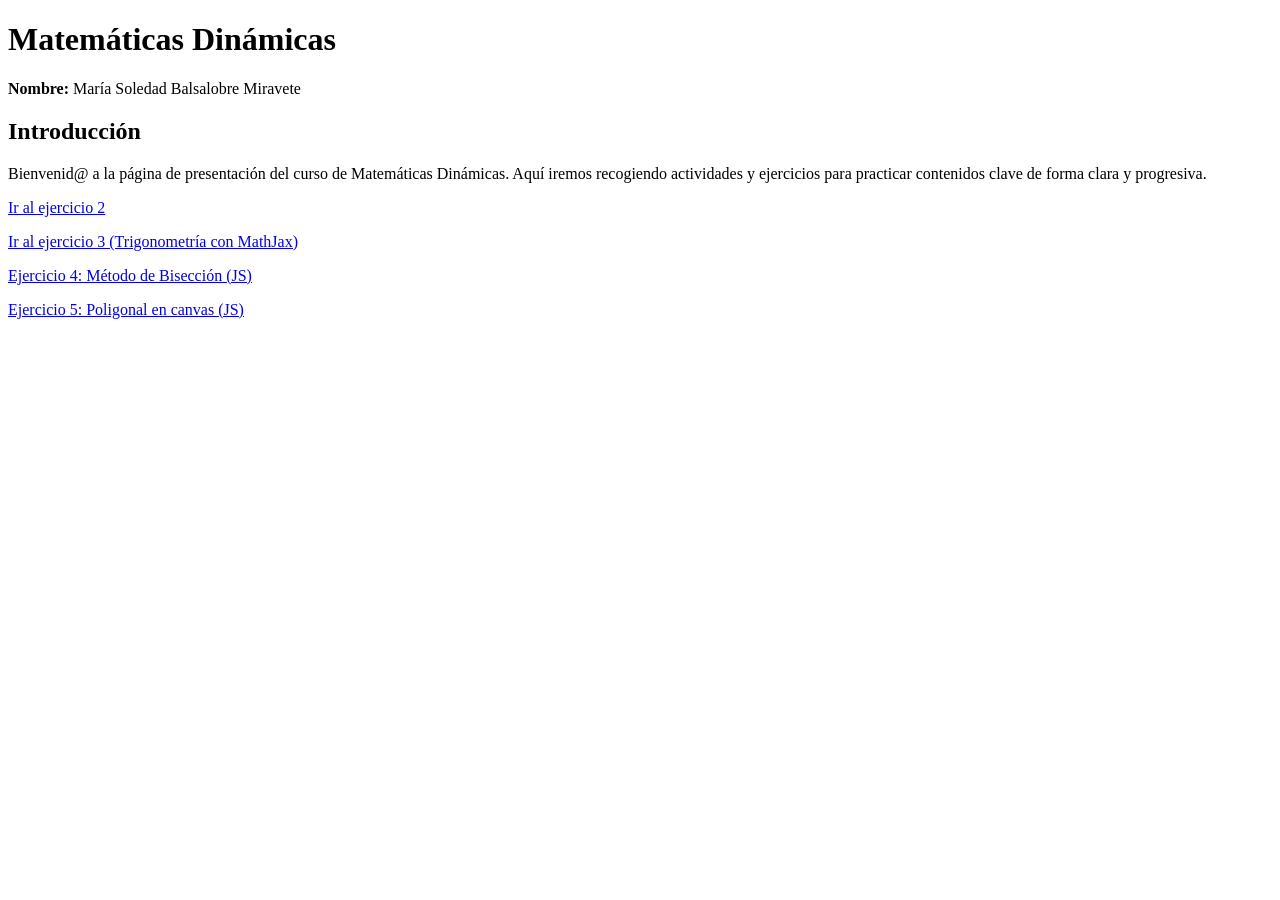
==== index.html @ 4b59027a "Add files via upload" ====
<!DOCTYPE html>
<html lang="es">
<head>
  <meta charset="UTF-8" />
  <meta name="viewport" content="width=device-width, initial-scale=1.0" />
  <title>Matemáticas Dinámicas - Presentación</title>
</head>
<body>
  <h1>Matemáticas Dinámicas</h1>

  <p><strong>Nombre:</strong> María Soledad Balsalobre Miravete</p>

  <h2>Introducción</h2>
  <p>
    Bienvenid@ a la página de presentación del curso de Matemáticas Dinámicas.
    Aquí iremos recogiendo actividades y ejercicios para practicar contenidos clave
    de forma clara y progresiva.
  </p>

  <p>
    <a href="ejercicio2.html">Ir al ejercicio 2</a>
  </p>
<p>
  <a href="ejercicio3.html">Ir al ejercicio 3 (Trigonometría con MathJax)</a>
</p>
<p><a href="Ejercicio4.html">Ejercicio 4: Método de Bisección (JS)</a></p>

<p><a href="ejercicio5.html">Ejercicio 5: Poligonal en canvas (JS)</a></p>
</body>
</html>
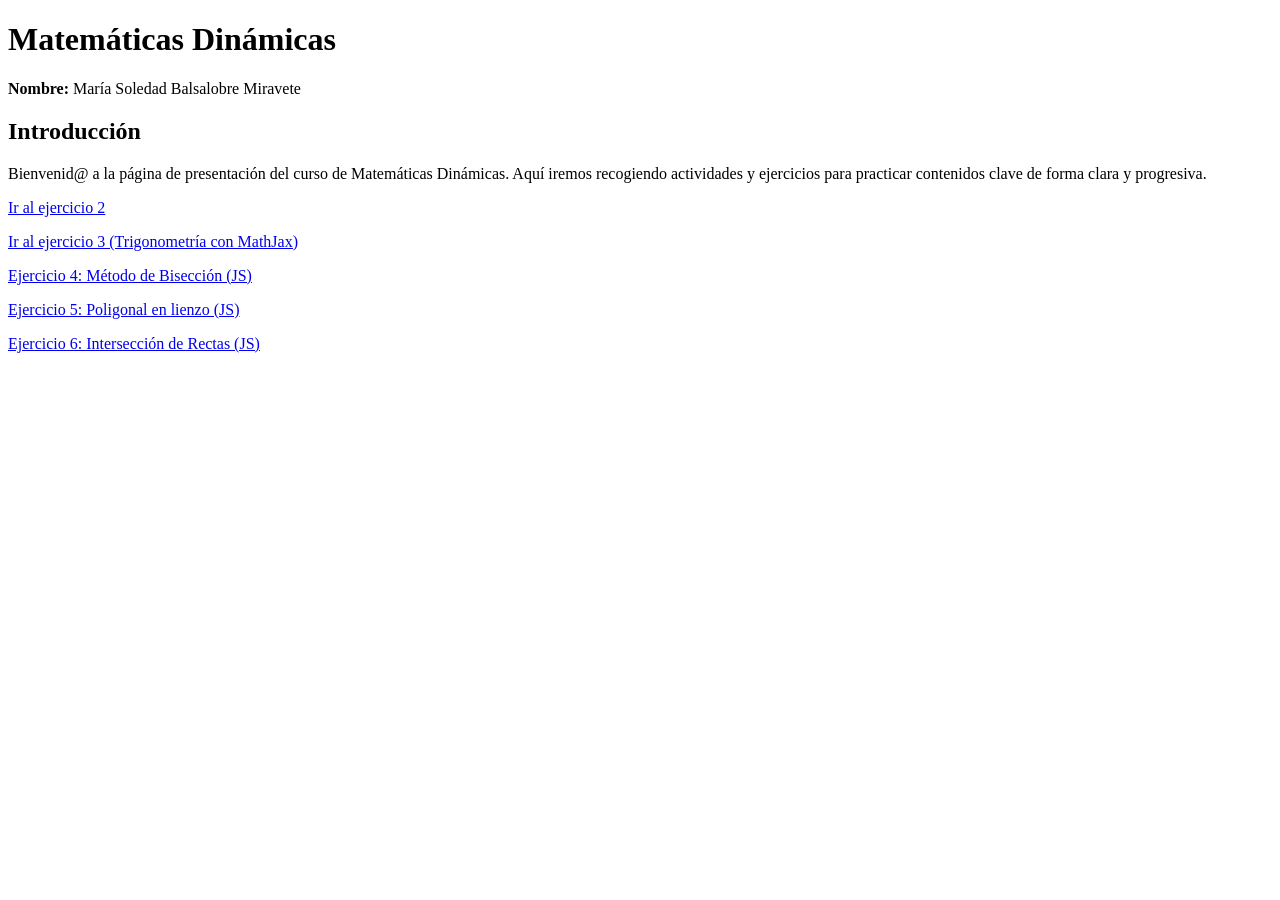
==== commit 37008728: "Add files via upload" ====
--- a/index.html
+++ b/index.html
@@ -17,14 +17,10 @@
     de forma clara y progresiva.
   </p>
 
-  <p>
-    <a href="ejercicio2.html">Ir al ejercicio 2</a>
-  </p>
-<p>
-  <a href="ejercicio3.html">Ir al ejercicio 3 (Trigonometría con MathJax)</a>
-</p>
+  <p><a href="ejercicio2.html">Ir al ejercicio 2</a></p>
+<p><a href="ejercicio3.html">Ir al ejercicio 3 (Trigonometría con MathJax)</a></p>
 <p><a href="Ejercicio4.html">Ejercicio 4: Método de Bisección (JS)</a></p>
-
-<p><a href="ejercicio5.html">Ejercicio 5: Poligonal en canvas (JS)</a></p>
+<p><a href="ejercicio5.html">Ejercicio 5: Poligonal en lienzo (JS)</a></p>
+<p><a href="ejercicio6.html">Ejercicio 6: Intersección de Rectas (JS)</a></p>
 </body>
 </html>
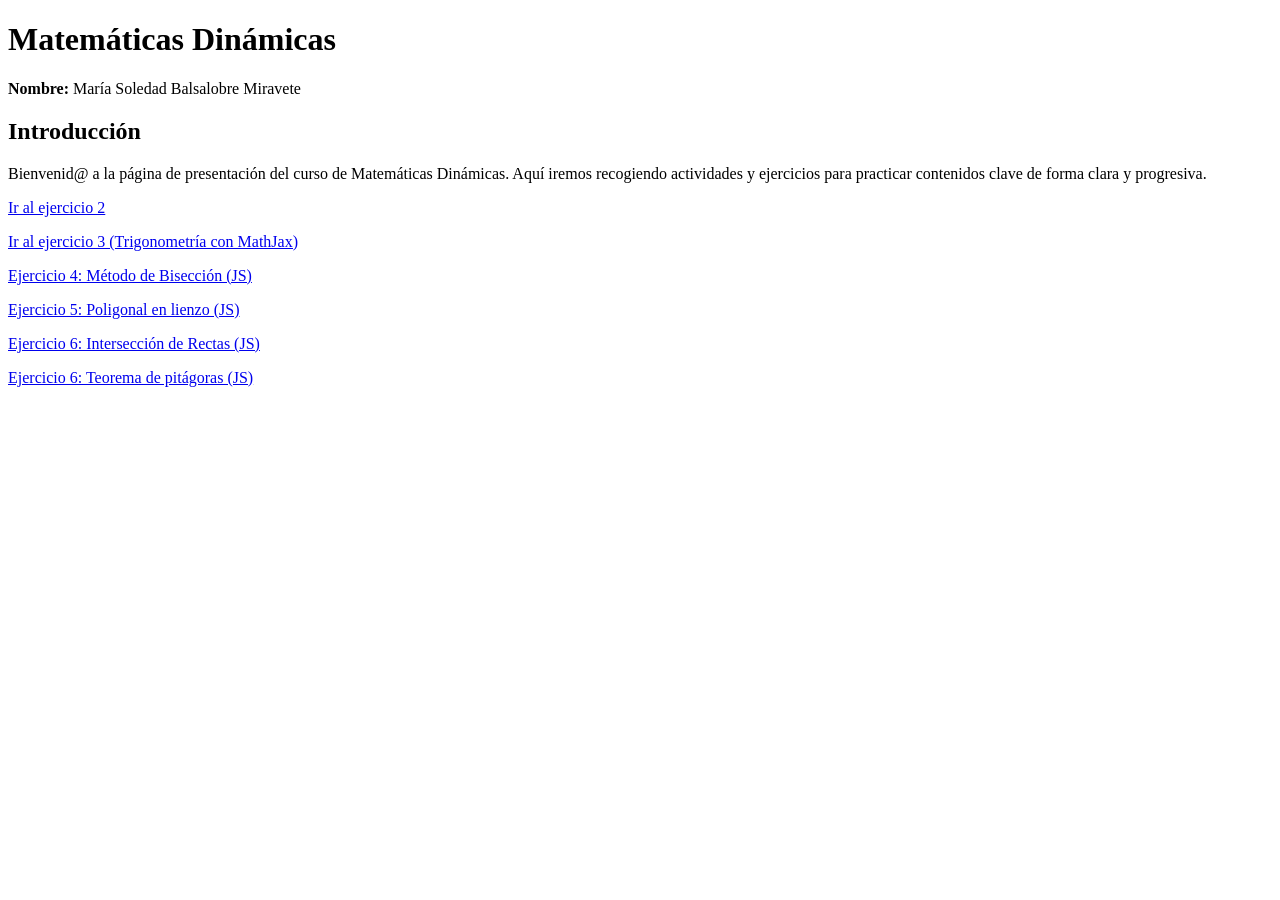
==== commit b9851fb2: "Add files via upload" ====
--- a/index.html
+++ b/index.html
@@ -16,11 +16,11 @@
     Aquí iremos recogiendo actividades y ejercicios para practicar contenidos clave
     de forma clara y progresiva.
   </p>
-
-  <p><a href="ejercicio2.html">Ir al ejercicio 2</a></p>
+<p><a href="ejercicio2.html">Ir al ejercicio 2</a></p>
 <p><a href="ejercicio3.html">Ir al ejercicio 3 (Trigonometría con MathJax)</a></p>
 <p><a href="Ejercicio4.html">Ejercicio 4: Método de Bisección (JS)</a></p>
 <p><a href="ejercicio5.html">Ejercicio 5: Poligonal en lienzo (JS)</a></p>
 <p><a href="ejercicio6.html">Ejercicio 6: Intersección de Rectas (JS)</a></p>
+<p><a href="ejercicio7.html">Ejercicio 6: Teorema de pitágoras (JS)</a></p>
 </body>
 </html>
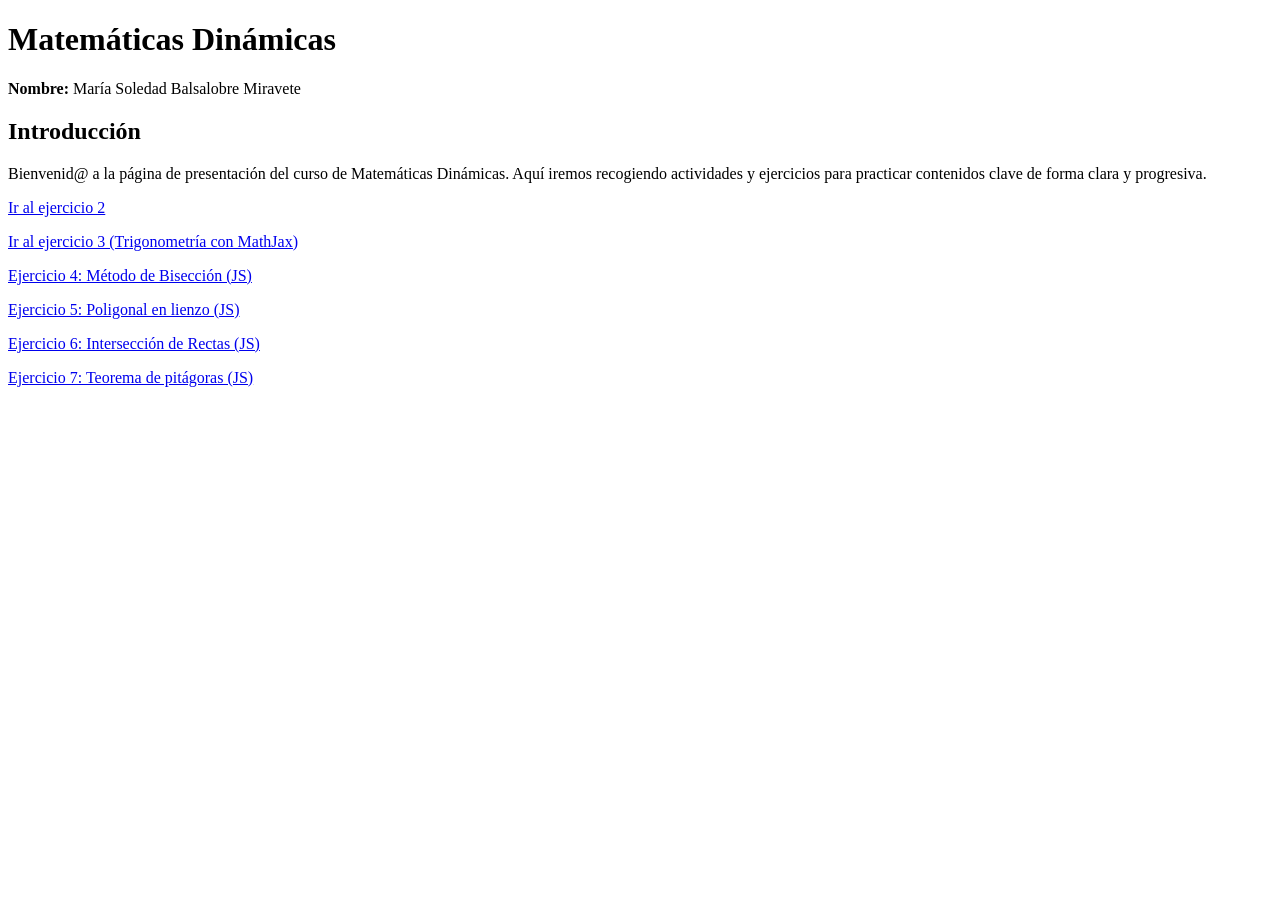
==== commit 8a7463d3: "Add files via upload" ====
--- a/index.html
+++ b/index.html
@@ -21,6 +21,6 @@
 <p><a href="Ejercicio4.html">Ejercicio 4: Método de Bisección (JS)</a></p>
 <p><a href="ejercicio5.html">Ejercicio 5: Poligonal en lienzo (JS)</a></p>
 <p><a href="ejercicio6.html">Ejercicio 6: Intersección de Rectas (JS)</a></p>
-<p><a href="ejercicio7.html">Ejercicio 6: Teorema de pitágoras (JS)</a></p>
+<p><a href="ejercicio7.html">Ejercicio 7: Teorema de pitágoras (JS)</a></p>
 </body>
 </html>
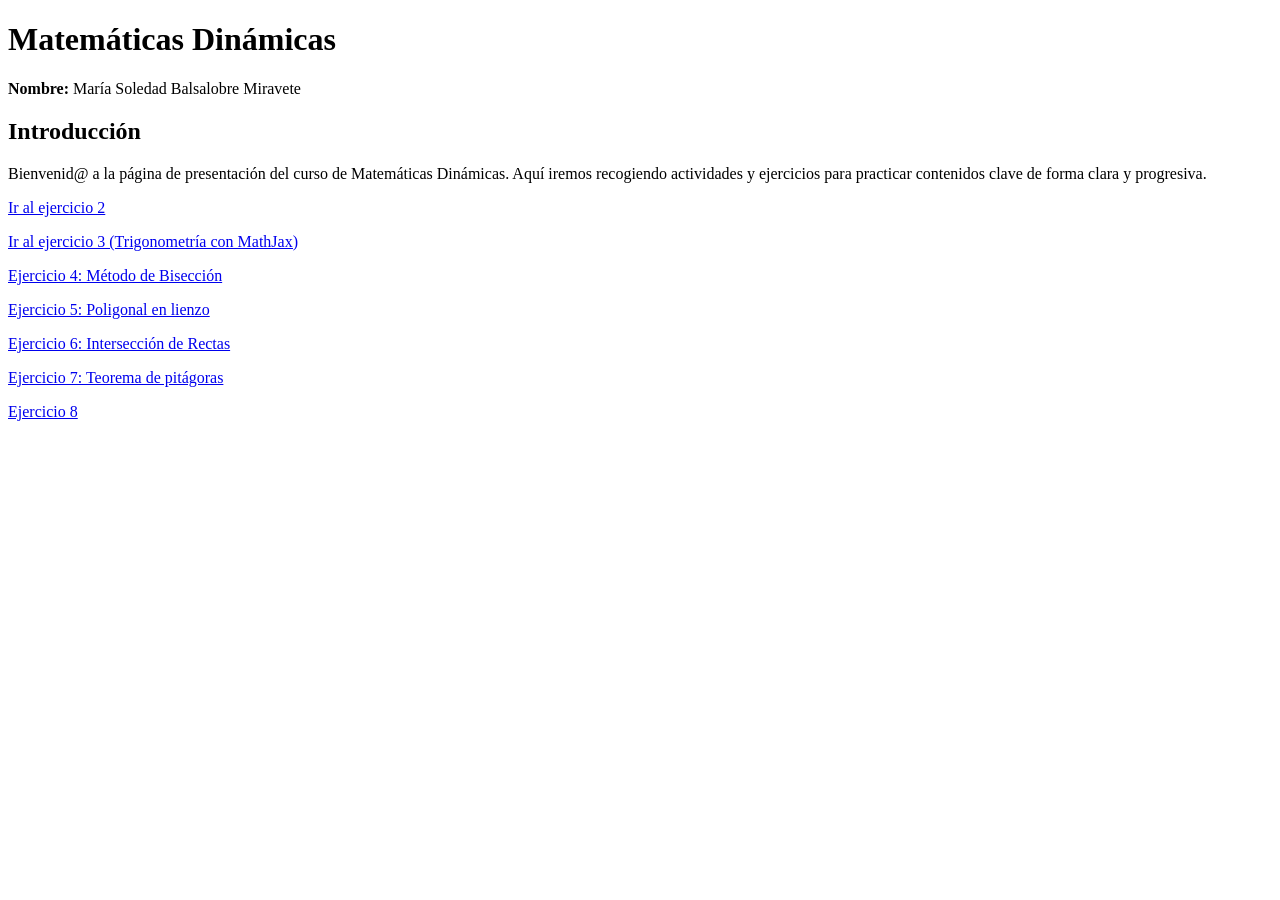
==== commit e307ddf2: "Add files via upload" ====
--- a/index.html
+++ b/index.html
@@ -18,9 +18,10 @@
   </p>
 <p><a href="ejercicio2.html">Ir al ejercicio 2</a></p>
 <p><a href="ejercicio3.html">Ir al ejercicio 3 (Trigonometría con MathJax)</a></p>
-<p><a href="Ejercicio4.html">Ejercicio 4: Método de Bisección (JS)</a></p>
-<p><a href="ejercicio5.html">Ejercicio 5: Poligonal en lienzo (JS)</a></p>
-<p><a href="ejercicio6.html">Ejercicio 6: Intersección de Rectas (JS)</a></p>
-<p><a href="ejercicio7.html">Ejercicio 7: Teorema de pitágoras (JS)</a></p>
+<p><a href="Ejercicio4.html">Ejercicio 4: Método de Bisección </a></p>
+<p><a href="ejercicio5.html">Ejercicio 5: Poligonal en lienzo </a></p>
+<p><a href="ejercicio6.html">Ejercicio 6: Intersección de Rectas </a></p>
+<p><a href="ejercicio7.html">Ejercicio 7: Teorema de pitágoras </a></p>
+<p><a href="ejercicio8.html">Ejercicio 8</a></p>
 </body>
 </html>
